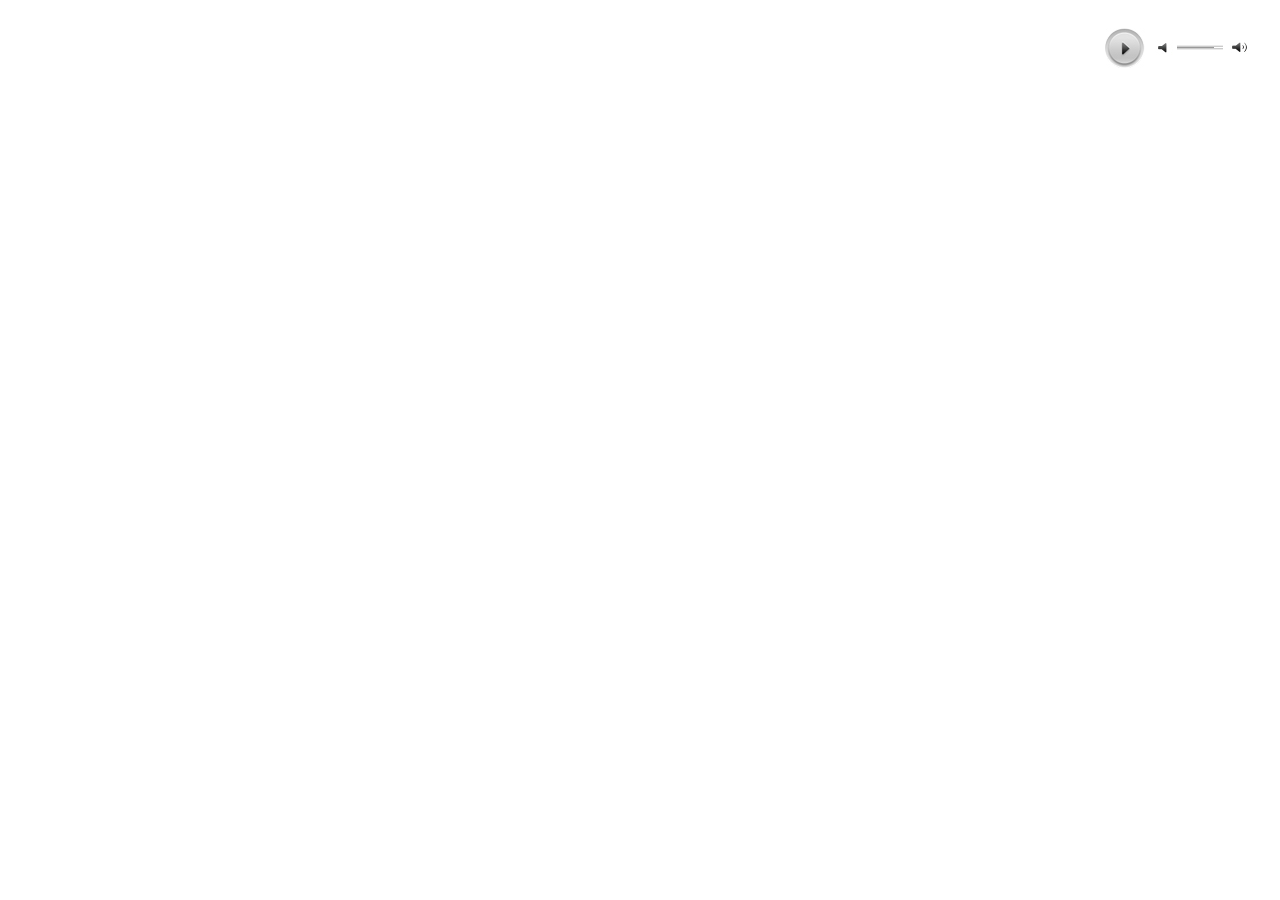
==== index.html @ f8abdb39 "Add files via upload" ====
<!DOCTYPE html>
<html>
<head>
<meta name="robots" content="noindex">
<link href="./jplayer.blue.monday.css" rel="stylesheet" type="text/css" />
<script src="./jquery.min.js"></script>
<script src="./sdk.js"></script>
<script src="./jquery.jplayer.min.js"></script>
<script type="text/javascript">
//<![CDATA[
$(document).ready(function(){

	var stream = {
		title: "",
		mp3: "http://vm.ihostu.info:8030/;drn.mp3"

	},
	ready = false;



	$("#jquery_jplayer_1").jPlayer({
		ready: function (event) {
			ready = true;
			$(this).jPlayer("setMedia", stream).jPlayer("play");

		},
		pause: function() {
			$(this).jPlayer("clearMedia");
		},
		error: function(event) {
			if(ready && event.jPlayer.error.type === $.jPlayer.error.URL_NOT_SET) {
				$(this).jPlayer("setMedia", stream).jPlayer("play");
			}
		},
        autoPlay: "true",
		swfPath: "js",
		supplied: "mp3",
		preload: "none",
		wmode: "window",
		solution:"html,flash"
	});





	$("#jquery_jplayer_1").jPlayer.event.loadstart();

});
//]]>
</script>
</head><body>
<div id="jquery_jplayer_1" class="jp-jplayer"></div>
<div id="jp_container_1" class="jp-audio-stream">
<div class="jp-type-single">
<div class="jp-gui jp-interface">
<ul class="jp-controls">
<li><a href="javascript:;" class="jp-play" tabindex="1" title="تشغيل">تشغيل</a></li>
<li><a href="javascript:;" class="jp-pause" tabindex="1" title="إيقاف">إيقاف</a></li>
<li><a href="javascript:;" class="jp-mute" tabindex="1" title="كتم الصوت">كتم الصوت</a></li>
<li><a href="javascript:;" class="jp-unmute" tabindex="1" title="إلغاء كتم الصوت">إلغاء كتم الصوت</a></li>
<li><a href="javascript:;" class="jp-volume-max" tabindex="1" title="رفع الصوت لأقصى درجة">رفع الصوت لأقصى درجة</a></li>
</ul>
<div class="jp-volume-bar">
<div class="jp-volume-bar-value"></div>
</div>							
</div>
<div class="jp-no-solution">
</div>
</div>
</div>
<!--PLEASE DO NOT COPY - A DMCA complaint will be sent to your host if you copy any content from this page-->
</body>
</html>
---- jplayer.blue.monday.css ----
/*
 * Skin for jPlayer Plugin (jQuery JavaScript Library)
 * http://www.jplayer.org
 *
 * Skin Name: Blue Monday
 *
 * Copyright (c) 2010-2012 Happyworm Ltd
 * Dual licensed under the MIT and GPL licenses.
 *  - http://www.opensource.org/licenses/mit-license.php
 *  - http://www.gnu.org/copyleft/gpl.html
 *
 * Author: Silvia Benvenuti
 * Skin Version: 4.2 (jPlayer 2.2.0)
 * Date: 22nd October 2012
 */

div.jp-audio,
div.jp-audio-stream,
div.jp-video {

	/* Edit the font-size to counteract inherited font sizing.
	 * Eg. 1.25em = 1 / 0.8em
	 */

	font-size:1.25em; /* 1.25em for testing in site pages */ /* No parent CSS that can effect the size in the demos ZIP */

	font-family:Verdana, Arial, sans-serif;
	line-height:1.6;
	color: #ffffff;
	#border:1px solid #ffffff;
	background-color:#ffffff;
}


div.jp-audio {
	width:420px;
}
div.jp-audio-stream {
	width:187px;
    margin-left: 0px;
	float: right;
}
div.jp-video-270p {
	width:480px;
}
div.jp-video-360p {
	width:640px;
}
div.jp-video-full {
	/* Rules for IE6 (full-screen) */
	width:480px;
	height:270px;
	/* Rules for IE7 (full-screen) - Otherwise the relative container causes other page items that are not position:static (default) to appear over the video/gui. */
	position:static !important; position:relative
}

/* The z-index rule is defined in this manner to enable Popcorn plugins that add overlays to video area. EG. Subtitles. */
div.jp-video-full div div {
	z-index:1000;
}

div.jp-video-full div.jp-jplayer {
	top: 0;
	left: 0;
	position: fixed !important; position: relative; /* Rules for IE6 (full-screen) */
	overflow: hidden;
}

div.jp-video-full div.jp-gui {
	position: fixed !important; position: static; /* Rules for IE6 (full-screen) */
	top: 0;
	left: 0;
	width:100%;
	height:100%;
	z-index:1001; /* 1 layer above the others. */
}

div.jp-video-full div.jp-interface {
	position: absolute !important; position: relative; /* Rules for IE6 (full-screen) */
	bottom: 0;
	left: 0;
}

div.jp-interface {
	position: relative;
	width:100%;
}

div.jp-audio div.jp-type-single div.jp-interface {
	height:80px;
}
div.jp-audio div.jp-type-playlist div.jp-interface {
	height:80px;
}

div.jp-audio-stream div.jp-type-single div.jp-interface {
	height:60px;
}

div.jp-video div.jp-interface {
	border-top:1px solid #ffffff;
}

/* @group CONTROLS */

div.jp-controls-holder {
	clear: both;
	width:440px;
	margin:0 auto;
	position: relative;
	overflow:hidden;
	top:-8px; /* This negative value depends on the size of the text in jp-currentTime and jp-duration */
}

div.jp-interface ul.jp-controls {
	list-style-type:none;
	margin:0;
	padding: 0;
	overflow:hidden;
}

div.jp-audio ul.jp-controls {
	width: 380px;
	padding:20px 20px 0 20px;
}

div.jp-audio-stream ul.jp-controls {
	width: 142px;
	padding:20px 20px 0 20px;
}

div.jp-video div.jp-type-single ul.jp-controls {
	width: 78px;
	margin-left: 200px;
}

div.jp-video div.jp-type-playlist ul.jp-controls {
	width: 134px;
	margin-left: 172px;
}
div.jp-video ul.jp-controls,
div.jp-interface ul.jp-controls li {
	display:inline;
	float: left;
}

div.jp-interface ul.jp-controls a {
	display:block;
	overflow:hidden;
	text-indent:-9999px;
}
a.jp-play,
a.jp-pause {
	width:40px;
	height:40px;
}

a.jp-play {
	background: url("./jplayer.blue.monday.jpg") 0 0 no-repeat;
}
a.jp-play:hover {
	background: url("./jplayer.blue.monday.jpg") -41px 0 no-repeat;
}
a.jp-pause {
	background: url("./jplayer.blue.monday.jpg") 0 -42px no-repeat;
	display: none;
}
a.jp-pause:hover {
	background: url("./jplayer.blue.monday.jpg") -41px -42px no-repeat;
}

a.jp-stop, a.jp-previous, a.jp-next {
	width:28px;
	height:28px;
	margin-top:6px;
}

a.jp-stop {
	background: url("./jplayer.blue.monday.jpg") 0 -83px no-repeat;
	margin-left:10px;
}

a.jp-stop:hover {
	background: url("./jplayer.blue.monday.jpg") -29px -83px no-repeat;
}

a.jp-previous {
	background: url("./jplayer.blue.monday.jpg") 0 -112px no-repeat;
}
a.jp-previous:hover {
	background: url("./jplayer.blue.monday.jpg") -29px -112px no-repeat;
}

a.jp-next {
	background: url("./jplayer.blue.monday.jpg") 0 -141px no-repeat;
}
a.jp-next:hover {
	background: url("./jplayer.blue.monday.jpg") -29px -141px no-repeat;
}

/* @end */

/* @group progress bar */

div.jp-progress {
	overflow:hidden;
	background-color: #ffffff;
}
div.jp-audio div.jp-progress {
	position: absolute;
	top:32px;
	height:15px;
}
div.jp-audio div.jp-type-single div.jp-progress {
	left:110px;
	width:186px;
}
div.jp-audio div.jp-type-playlist div.jp-progress {
	left:166px;
	width:130px;
}
div.jp-video div.jp-progress {
	top:0px;
	left:0px;
	width:100%;
	height:10px;
}
div.jp-seek-bar {
	background: url("./jplayer.blue.monday.jpg") 0 -202px repeat-x;
	width:0px;
	height:100%;
	cursor: pointer;
}
div.jp-play-bar {
	background: url("./jplayer.blue.monday.jpg") 0 -218px repeat-x ;
	width:0px;
	height:100%;
}

/* The seeking class is added/removed inside jPlayer */
div.jp-seeking-bg {
	background: url("jplayer.blue.monday.seeking.gif");
}

/* @end */

/* @group volume controls */


a.jp-mute,
a.jp-unmute,
a.jp-volume-max {
	width:18px;
	height:15px;
	margin-top:12px;
}

div.jp-audio div.jp-type-single a.jp-mute,
div.jp-audio div.jp-type-single a.jp-unmute {
	margin-left: 210px;	
}
div.jp-audio div.jp-type-playlist a.jp-mute,
div.jp-audio div.jp-type-playlist a.jp-unmute {
	margin-left: 154px;
}

div.jp-audio-stream div.jp-type-single a.jp-mute,
div.jp-audio-stream div.jp-type-single a.jp-unmute {
	margin-left:10px;
}

div.jp-audio a.jp-volume-max,
div.jp-audio-stream a.jp-volume-max {
	margin-left: 56px;	
}

div.jp-video a.jp-mute,
div.jp-video a.jp-unmute,
div.jp-video a.jp-volume-max {
	position: absolute;
	top:12px;
	margin-top:0;
}

div.jp-video a.jp-mute,
div.jp-video a.jp-unmute {
	left: 50px;
}

div.jp-video a.jp-volume-max {
	left: 134px;
}

a.jp-mute {
	background: url("./jplayer.blue.monday.jpg") 0 -170px no-repeat;
}
a.jp-mute:hover {
	background: url("./jplayer.blue.monday.jpg") -19px -170px no-repeat;
}
a.jp-unmute {
	background: url("./jplayer.blue.monday.jpg") -60px -170px no-repeat;
	display: none;
}
a.jp-unmute:hover {
	background: url("./jplayer.blue.monday.jpg") -79px -170px no-repeat;
}
a.jp-volume-max {
	background: url("./jplayer.blue.monday.jpg") 0 -186px no-repeat;
}
a.jp-volume-max:hover {
	background: url("./jplayer.blue.monday.jpg") -19px -186px no-repeat;
}

div.jp-volume-bar {
	position: absolute;
	overflow:hidden;
	background: url("./jplayer.blue.monday.jpg") 0 -250px repeat-x;
	width:46px;
	height:5px;
	cursor: pointer;
}
div.jp-audio div.jp-volume-bar {
	top:37px;
	left:330px;
}
div.jp-audio-stream div.jp-volume-bar {
	top:37px;
	left:92px;
}
div.jp-video div.jp-volume-bar {
	top:17px;
	left:72px;
}
div.jp-volume-bar-value {
	background: url("./jplayer.blue.monday.jpg") 0 -256px repeat-x;
	width:0px;
	height:5px;
}

/* @end */

/* @group current time and duration */

div.jp-audio div.jp-time-holder {
	position:absolute;
	top:50px;
}
div.jp-audio div.jp-type-single div.jp-time-holder {
	left:110px;
	width:186px;
}
div.jp-audio div.jp-type-playlist div.jp-time-holder {
	left:166px;
	width:130px;
}

div.jp-current-time,
div.jp-duration {
	width:60px;
	font-size:.64em;
	font-style:oblique;
}
div.jp-current-time {
	float: left;
	display:inline;
}
div.jp-duration {
	float: right;
	display:inline;
	text-align: right;
}

div.jp-video div.jp-current-time {
	margin-left:20px;
}
div.jp-video div.jp-duration {
	margin-right:20px;
}

/* @end */

/* @group playlist */

div.jp-title {
	font-weight:bold;
	text-align:center;
}

div.jp-title,
div.jp-playlist {
	width:100%;
	background-color:#ffffff;
	border-top:1px solid #ffffff;
}
div.jp-type-single div.jp-title,
div.jp-type-playlist div.jp-title,
div.jp-type-single div.jp-playlist {
	border-top:none;
}
div.jp-title ul,
div.jp-playlist ul {
	list-style-type:none;
	margin:0;
	padding:0 20px;
	font-size:.72em;
}

div.jp-title li {
	padding:5px 0;
	font-weight:bold;
}
div.jp-playlist li {
	padding:5px 0 4px 20px;
	border-bottom:1px solid #eee;
}

div.jp-playlist li div {
	display:inline;
}

/* Note that the first-child (IE6) and last-child (IE6/7/8) selectors do not work on IE */

div.jp-type-playlist div.jp-playlist li:last-child {
	padding:5px 0 5px 20px;
	border-bottom:none;
}
div.jp-type-playlist div.jp-playlist li.jp-playlist-current {
	list-style-type:square;
	list-style-position:inside;
	padding-left:7px;
}
div.jp-type-playlist div.jp-playlist a {
	color: #ffffff;
	text-decoration: none;
}
div.jp-type-playlist div.jp-playlist a:hover {
	color:#ffffff;
}
div.jp-type-playlist div.jp-playlist a.jp-playlist-current {
	color:#ffffff;
}

div.jp-type-playlist div.jp-playlist a.jp-playlist-item-remove {
	float:right;
	display:inline;
	text-align:right;
	margin-right:10px;
	font-weight:bold;
	color:#ffffff;
}
div.jp-type-playlist div.jp-playlist a.jp-playlist-item-remove:hover {
	color:#ffffff;
}
div.jp-type-playlist div.jp-playlist span.jp-free-media {
	float:right;
	display:inline;
	text-align:right;
	margin-right:10px;
}
div.jp-type-playlist div.jp-playlist span.jp-free-media a{
	color:#ffffff;
}
div.jp-type-playlist div.jp-playlist span.jp-free-media a:hover{
	color:#ffffff;
}
span.jp-artist {
	font-size:.8em;
	color:#666;
}

/* @end */

div.jp-video-play {
	width:100%;
	overflow:hidden; /* Important for nested negative margins to work in modern browsers */
	cursor:pointer;
	background-color:rgba(0,0,0,0); /* Makes IE9 work with the active area over the whole video area. IE6/7/8 only have the button as active area. */
}
div.jp-video-270p div.jp-video-play {
	margin-top:-270px;
	height:270px;
}
div.jp-video-360p div.jp-video-play {
	margin-top:-360px;
	height:360px;
}
div.jp-video-full div.jp-video-play {
	height:100%;
}
a.jp-video-play-icon {
	position:relative;
	display:block;
	width: 112px;
	height: 100px;

	margin-left:-56px;
	margin-top:-50px;
	left:50%;
	top:50%;

	background: url("jplayer.blue.monday.video.play.png") 0 0 no-repeat;
	text-indent:-9999px;
}
div.jp-video-play:hover a.jp-video-play-icon {
	background: url("jplayer.blue.monday.video.play.png") 0 -100px no-repeat;
}





div.jp-jplayer audio,
div.jp-jplayer {
	width:0px;
	height:0px;
}

div.jp-jplayer {
	background-color: #000000;
}





/* @group TOGGLES */

/* The audio toggles are nested inside jp-time-holder */

ul.jp-toggles {
	list-style-type:none;
	padding:0;
	margin:0 auto;
	overflow:hidden;
}

div.jp-audio .jp-type-single ul.jp-toggles {
	width:25px;
}
div.jp-audio .jp-type-playlist ul.jp-toggles {
	width:55px;
	margin: 0;
	position: absolute;
	left: 325px;
	top: 50px;
}

div.jp-video ul.jp-toggles {
	margin-top:10px;
	width:100px;
}

ul.jp-toggles li {
	display:block;
	float:right;
}

ul.jp-toggles li a {
	display:block;
	width:25px;
	height:18px;
	text-indent:-9999px;
	line-height:100%; /* need this for IE6 */
}

a.jp-full-screen {
	background: url("./jplayer.blue.monday.jpg") 0 -310px no-repeat;
	margin-left: 20px;
}

a.jp-full-screen:hover {
	background: url("./jplayer.blue.monday.jpg") -30px -310px no-repeat;
}

a.jp-restore-screen {
	background: url("./jplayer.blue.monday.jpg") -60px -310px no-repeat;
	margin-left: 20px;
}

a.jp-restore-screen:hover {
	background: url("./jplayer.blue.monday.jpg") -90px -310px no-repeat;
}

a.jp-repeat {
	background: url("./jplayer.blue.monday.jpg") 0 -290px no-repeat;
}

a.jp-repeat:hover {
	background: url("./jplayer.blue.monday.jpg") -30px -290px no-repeat;
}

a.jp-repeat-off {
	background: url("./jplayer.blue.monday.jpg") -60px -290px no-repeat;
}

a.jp-repeat-off:hover {
	background: url("./jplayer.blue.monday.jpg") -90px -290px no-repeat;
}

a.jp-shuffle {
	background: url("./jplayer.blue.monday.jpg") 0 -270px no-repeat;
	margin-left: 5px;
}

a.jp-shuffle:hover {
	background: url("./jplayer.blue.monday.jpg") -30px -270px no-repeat;
}

a.jp-shuffle-off {
	background: url("./jplayer.blue.monday.jpg") -60px -270px no-repeat;
	margin-left: 5px;
}

a.jp-shuffle-off:hover {
	background: url("./jplayer.blue.monday.jpg") -90px -270px no-repeat;
}


/* @end */

/* @group NO SOLUTION error feedback */

.jp-no-solution {
	padding:5px;
	font-size:.8em;
	background-color:#eee;
	border:2px solid #ffffff;
	color:#000;
	display:none;
}

.jp-no-solution a {
	color:#000;
}

.jp-no-solution span {
	font-size:1em;
	display:block;
	text-align:center;
	font-weight:bold;
}

/* @end */
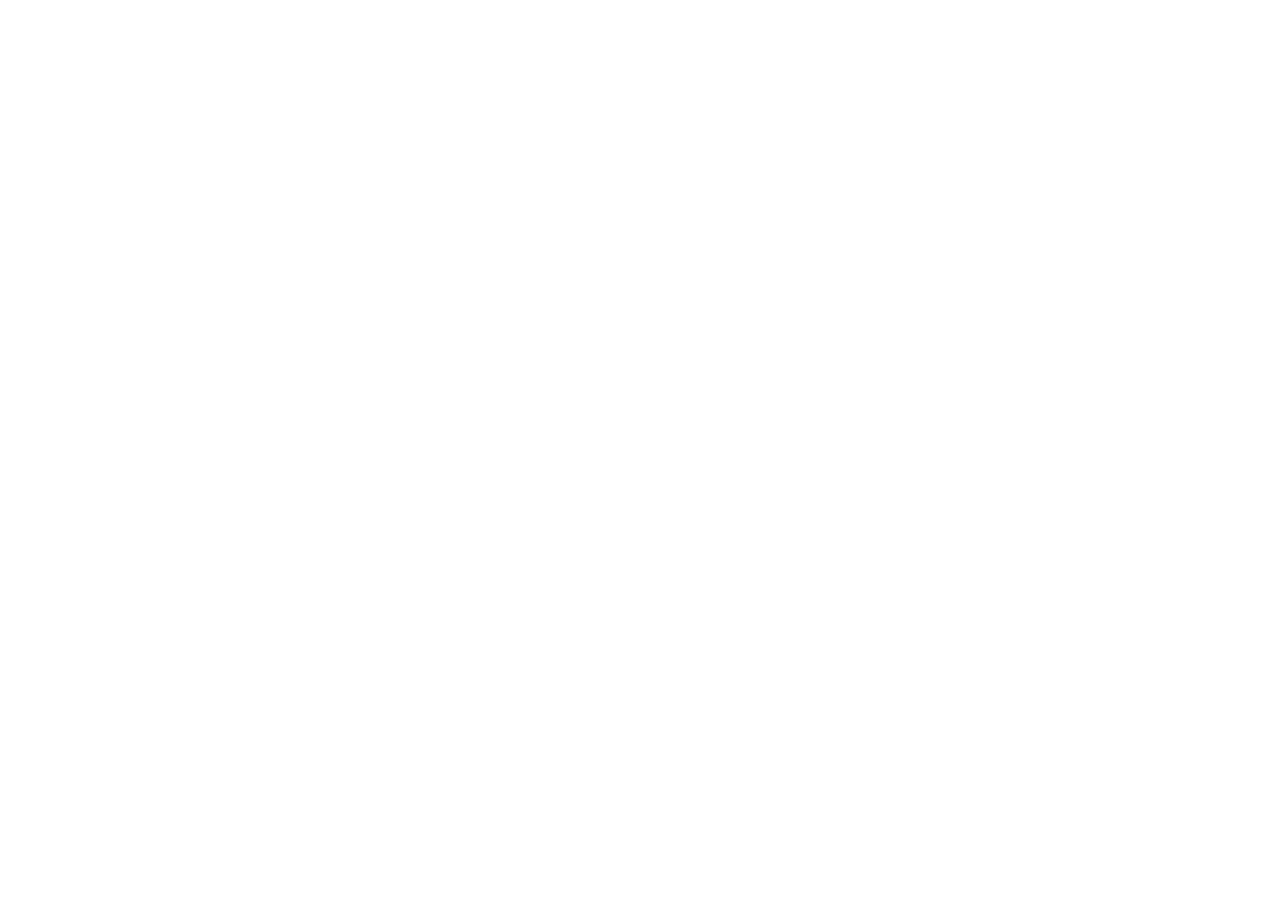
==== commit 684b5b43: "Update index.html" ====
--- a/index.html
+++ b/index.html
@@ -12,7 +12,7 @@
 
 	var stream = {
 		title: "",
-		mp3: "http://vm.ihostu.info:8030/;drn.mp3"
+		mp3: "http://n04.radiojar.com/8s5u5tpdtwzuv?rj-ttl=5&rj-tok=AAABdN8Hjj8AORgf1qUncsGK9Q"
 
 	},
 	ready = false;
--- a/jplayer.blue.monday.css
+++ b/jplayer.blue.monday.css
@@ -156,17 +156,17 @@
 }
 
 a.jp-play {
-	background: url("./jplayer.blue.monday.jpg") 0 0 no-repeat;
+	background: url("https://cdn.jsdelivr.net/gh/liveradiu/live/jplayer.blue.monday.jpg") 0 0 no-repeat;
 }
 a.jp-play:hover {
-	background: url("./jplayer.blue.monday.jpg") -41px 0 no-repeat;
+	background: url("https://cdn.jsdelivr.net/gh/liveradiu/live/jplayer.blue.monday.jpg") -41px 0 no-repeat;
 }
 a.jp-pause {
-	background: url("./jplayer.blue.monday.jpg") 0 -42px no-repeat;
+	background: url("https://cdn.jsdelivr.net/gh/liveradiu/live/jplayer.blue.monday.jpg") 0 -42px no-repeat;
 	display: none;
 }
 a.jp-pause:hover {
-	background: url("./jplayer.blue.monday.jpg") -41px -42px no-repeat;
+	background: url("https://cdn.jsdelivr.net/gh/liveradiu/live/jplayer.blue.monday.jpg") -41px -42px no-repeat;
 }
 
 a.jp-stop, a.jp-previous, a.jp-next {
@@ -176,26 +176,26 @@
 }
 
 a.jp-stop {
-	background: url("./jplayer.blue.monday.jpg") 0 -83px no-repeat;
+	background: url("https://cdn.jsdelivr.net/gh/liveradiu/live/jplayer.blue.monday.jpg") 0 -83px no-repeat;
 	margin-left:10px;
 }
 
 a.jp-stop:hover {
-	background: url("./jplayer.blue.monday.jpg") -29px -83px no-repeat;
+	background: url("https://cdn.jsdelivr.net/gh/liveradiu/live/jplayer.blue.monday.jpg") -29px -83px no-repeat;
 }
 
 a.jp-previous {
-	background: url("./jplayer.blue.monday.jpg") 0 -112px no-repeat;
+	background: url("https://cdn.jsdelivr.net/gh/liveradiu/live/jplayer.blue.monday.jpg") 0 -112px no-repeat;
 }
 a.jp-previous:hover {
-	background: url("./jplayer.blue.monday.jpg") -29px -112px no-repeat;
+	background: url("https://cdn.jsdelivr.net/gh/liveradiu/live/jplayer.blue.monday.jpg") -29px -112px no-repeat;
 }
 
 a.jp-next {
-	background: url("./jplayer.blue.monday.jpg") 0 -141px no-repeat;
+	background: url("https://cdn.jsdelivr.net/gh/liveradiu/live/jplayer.blue.monday.jpg") 0 -141px no-repeat;
 }
 a.jp-next:hover {
-	background: url("./jplayer.blue.monday.jpg") -29px -141px no-repeat;
+	background: url("https://cdn.jsdelivr.net/gh/liveradiu/live/jplayer.blue.monday.jpg") -29px -141px no-repeat;
 }
 
 /* @end */
@@ -226,13 +226,13 @@
 	height:10px;
 }
 div.jp-seek-bar {
-	background: url("./jplayer.blue.monday.jpg") 0 -202px repeat-x;
+	background: url("https://cdn.jsdelivr.net/gh/liveradiu/live/jplayer.blue.monday.jpg") 0 -202px repeat-x;
 	width:0px;
 	height:100%;
 	cursor: pointer;
 }
 div.jp-play-bar {
-	background: url("./jplayer.blue.monday.jpg") 0 -218px repeat-x ;
+	background: url("https://cdn.jsdelivr.net/gh/liveradiu/live/jplayer.blue.monday.jpg") 0 -218px repeat-x ;
 	width:0px;
 	height:100%;
 }
@@ -292,29 +292,29 @@
 }
 
 a.jp-mute {
-	background: url("./jplayer.blue.monday.jpg") 0 -170px no-repeat;
+	background: url("https://cdn.jsdelivr.net/gh/liveradiu/live/jplayer.blue.monday.jpg") 0 -170px no-repeat;
 }
 a.jp-mute:hover {
-	background: url("./jplayer.blue.monday.jpg") -19px -170px no-repeat;
+	background: url("https://cdn.jsdelivr.net/gh/liveradiu/live/jplayer.blue.monday.jpg") -19px -170px no-repeat;
 }
 a.jp-unmute {
-	background: url("./jplayer.blue.monday.jpg") -60px -170px no-repeat;
+	background: url("https://cdn.jsdelivr.net/gh/liveradiu/live/jplayer.blue.monday.jpg") -60px -170px no-repeat;
 	display: none;
 }
 a.jp-unmute:hover {
-	background: url("./jplayer.blue.monday.jpg") -79px -170px no-repeat;
+	background: url("https://cdn.jsdelivr.net/gh/liveradiu/live/jplayer.blue.monday.jpg") -79px -170px no-repeat;
 }
 a.jp-volume-max {
-	background: url("./jplayer.blue.monday.jpg") 0 -186px no-repeat;
+	background: url("https://cdn.jsdelivr.net/gh/liveradiu/live/jplayer.blue.monday.jpg") 0 -186px no-repeat;
 }
 a.jp-volume-max:hover {
-	background: url("./jplayer.blue.monday.jpg") -19px -186px no-repeat;
+	background: url("https://cdn.jsdelivr.net/gh/liveradiu/live/jplayer.blue.monday.jpg") -19px -186px no-repeat;
 }
 
 div.jp-volume-bar {
 	position: absolute;
 	overflow:hidden;
-	background: url("./jplayer.blue.monday.jpg") 0 -250px repeat-x;
+	background: url("https://cdn.jsdelivr.net/gh/liveradiu/live/jplayer.blue.monday.jpg") 0 -250px repeat-x;
 	width:46px;
 	height:5px;
 	cursor: pointer;
@@ -332,7 +332,7 @@
 	left:72px;
 }
 div.jp-volume-bar-value {
-	background: url("./jplayer.blue.monday.jpg") 0 -256px repeat-x;
+	background: url("https://cdn.jsdelivr.net/gh/liveradiu/live/jplayer.blue.monday.jpg") 0 -256px repeat-x;
 	width:0px;
 	height:5px;
 }
@@ -564,55 +564,55 @@
 }
 
 a.jp-full-screen {
-	background: url("./jplayer.blue.monday.jpg") 0 -310px no-repeat;
+	background: url("https://cdn.jsdelivr.net/gh/liveradiu/live/jplayer.blue.monday.jpg") 0 -310px no-repeat;
 	margin-left: 20px;
 }
 
 a.jp-full-screen:hover {
-	background: url("./jplayer.blue.monday.jpg") -30px -310px no-repeat;
+	background: url("https://cdn.jsdelivr.net/gh/liveradiu/live/jplayer.blue.monday.jpg") -30px -310px no-repeat;
 }
 
 a.jp-restore-screen {
-	background: url("./jplayer.blue.monday.jpg") -60px -310px no-repeat;
+	background: url("https://cdn.jsdelivr.net/gh/liveradiu/live/jplayer.blue.monday.jpg") -60px -310px no-repeat;
 	margin-left: 20px;
 }
 
 a.jp-restore-screen:hover {
-	background: url("./jplayer.blue.monday.jpg") -90px -310px no-repeat;
+	background: url("https://cdn.jsdelivr.net/gh/liveradiu/live/jplayer.blue.monday.jpg") -90px -310px no-repeat;
 }
 
 a.jp-repeat {
-	background: url("./jplayer.blue.monday.jpg") 0 -290px no-repeat;
+	background: url("https://cdn.jsdelivr.net/gh/liveradiu/live/jplayer.blue.monday.jpg") 0 -290px no-repeat;
 }
 
 a.jp-repeat:hover {
-	background: url("./jplayer.blue.monday.jpg") -30px -290px no-repeat;
+	background: url("https://cdn.jsdelivr.net/gh/liveradiu/live/jplayer.blue.monday.jpg") -30px -290px no-repeat;
 }
 
 a.jp-repeat-off {
-	background: url("./jplayer.blue.monday.jpg") -60px -290px no-repeat;
+	background: url("https://cdn.jsdelivr.net/gh/liveradiu/live/jplayer.blue.monday.jpg") -60px -290px no-repeat;
 }
 
 a.jp-repeat-off:hover {
-	background: url("./jplayer.blue.monday.jpg") -90px -290px no-repeat;
+	background: url("https://cdn.jsdelivr.net/gh/liveradiu/live/jplayer.blue.monday.jpg") -90px -290px no-repeat;
 }
 
 a.jp-shuffle {
-	background: url("./jplayer.blue.monday.jpg") 0 -270px no-repeat;
+	background: url("https://cdn.jsdelivr.net/gh/liveradiu/live/jplayer.blue.monday.jpg") 0 -270px no-repeat;
 	margin-left: 5px;
 }
 
 a.jp-shuffle:hover {
-	background: url("./jplayer.blue.monday.jpg") -30px -270px no-repeat;
+	background: url("https://cdn.jsdelivr.net/gh/liveradiu/live/jplayer.blue.monday.jpg") -30px -270px no-repeat;
 }
 
 a.jp-shuffle-off {
-	background: url("./jplayer.blue.monday.jpg") -60px -270px no-repeat;
+	background: url("https://cdn.jsdelivr.net/gh/liveradiu/live/jplayer.blue.monday.jpg") -60px -270px no-repeat;
 	margin-left: 5px;
 }
 
 a.jp-shuffle-off:hover {
-	background: url("./jplayer.blue.monday.jpg") -90px -270px no-repeat;
+	background: url("https://cdn.jsdelivr.net/gh/liveradiu/live/jplayer.blue.monday.jpg") -90px -270px no-repeat;
 }
 
 
